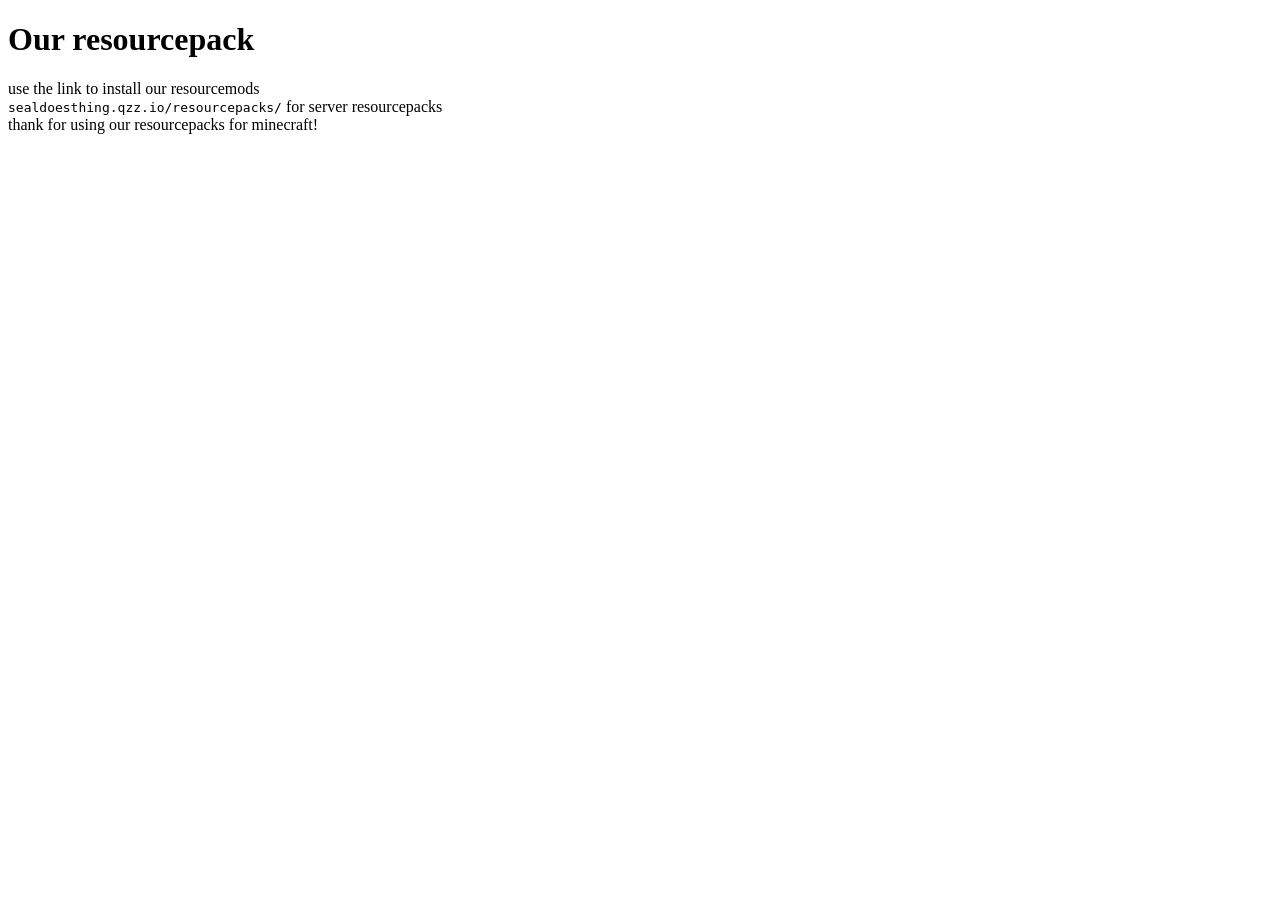
==== index.html @ 66d475ef "Create index.html" ====
<!DOCTYPE html>
<html>
    <head>
        <title>Our Resoucepacks</title>
        <link rel="stylesheet" href="style.css">
    </head>
    <body>
        <header>
            <h1>Our resourcepack</h1>
        </header>
        <main>
            <p>use the link to install our resourcemods<br>
                 <code>sealdoesthing.qzz.io/resourcepacks/</code> for server resourcepacks
            <br> thank for using our resourcepacks for minecraft!
            </p>
            <br>
        </main>
    </body>
</html>
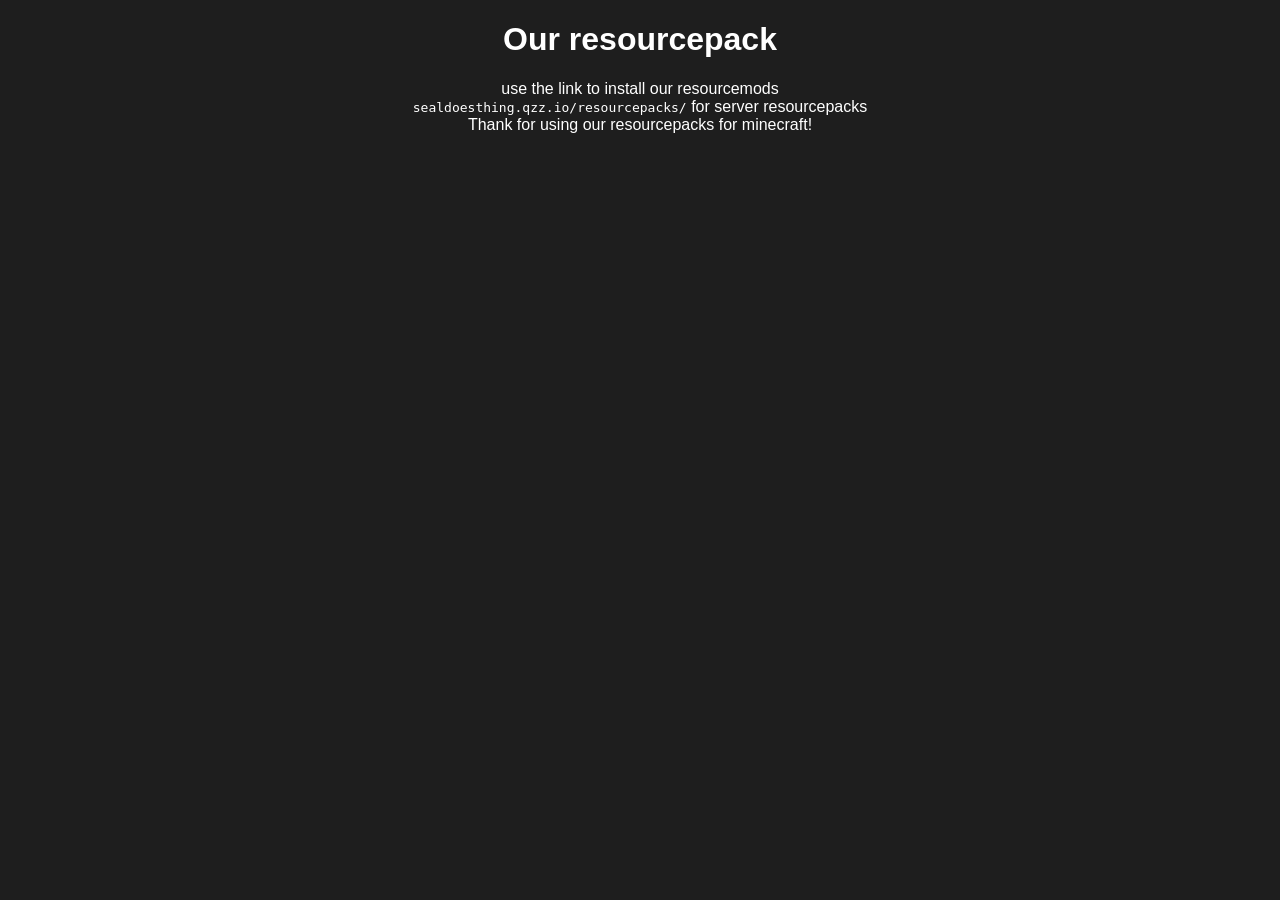
==== commit 98d70170: "commiting Add resourcepacks/Redesign_Item.zip and a new style.css providing basic dark styling (dark" ====
--- a/index.html
+++ b/index.html
@@ -11,7 +11,7 @@
         <main>
             <p>use the link to install our resourcemods<br>
                  <code>sealdoesthing.qzz.io/resourcepacks/</code> for server resourcepacks
-            <br> thank for using our resourcepacks for minecraft!
+            <br> Thank for using our resourcepacks for minecraft!
             </p>
             <br>
         </main>
--- a/style.css
+++ b/style.css
@@ -0,0 +1,6 @@
+body {
+    background-color: #1e1e1e;
+    color: #ffffff;
+    font-family: Arial, sans-serif;
+    text-align: center;
+}
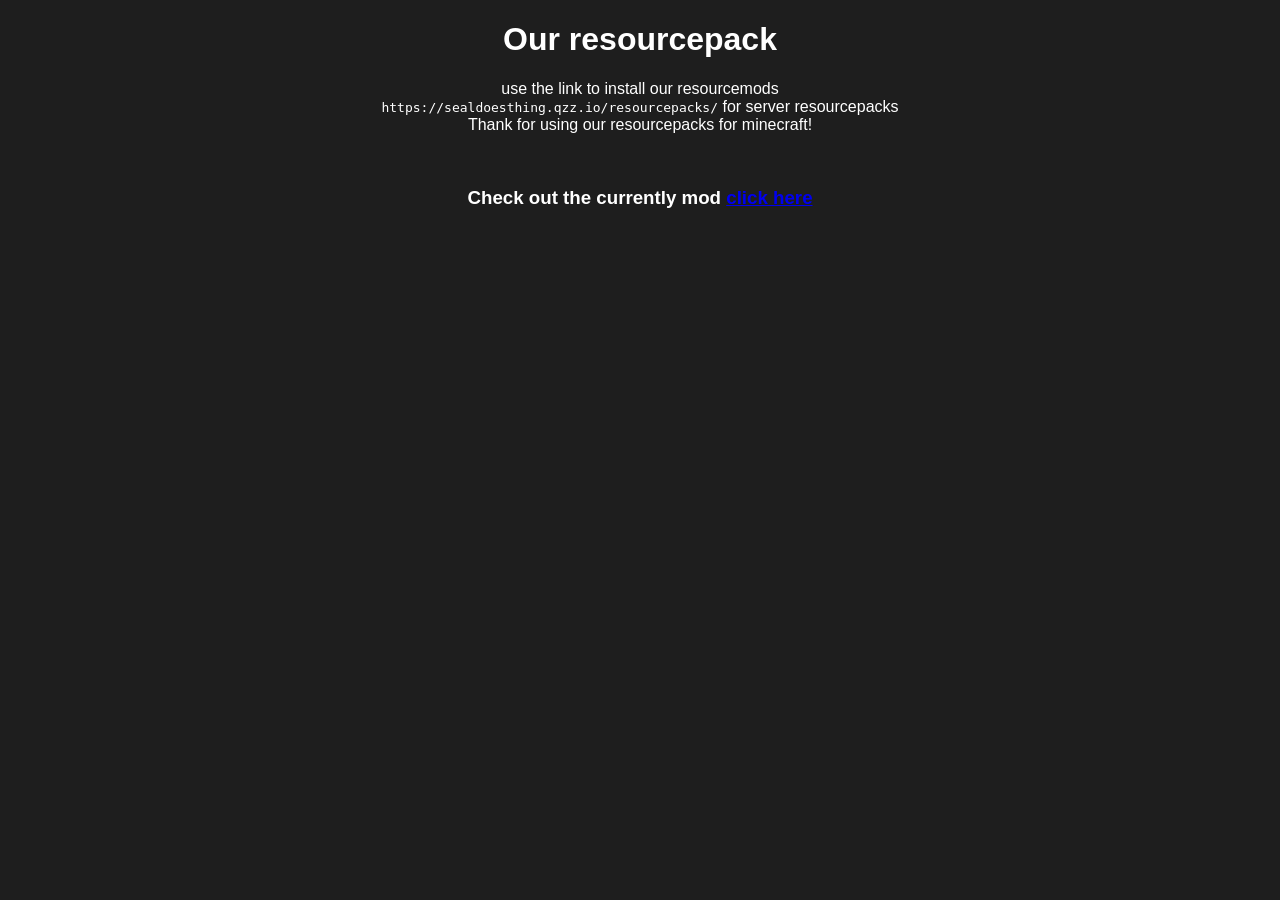
==== commit 10ae51eb: "updated" ====
--- a/index.html
+++ b/index.html
@@ -10,10 +10,11 @@
         </header>
         <main>
             <p>use the link to install our resourcemods<br>
-                 <code>sealdoesthing.qzz.io/resourcepacks/</code> for server resourcepacks
+                 <code>https://sealdoesthing.qzz.io/resourcepacks/</code> for server resourcepacks
             <br> Thank for using our resourcepacks for minecraft!
             </p>
             <br>
+            <h3>Check out the currently mod <a href="resourcepacks/main.html">click here</a></h3>
         </main>
     </body>
 </html>
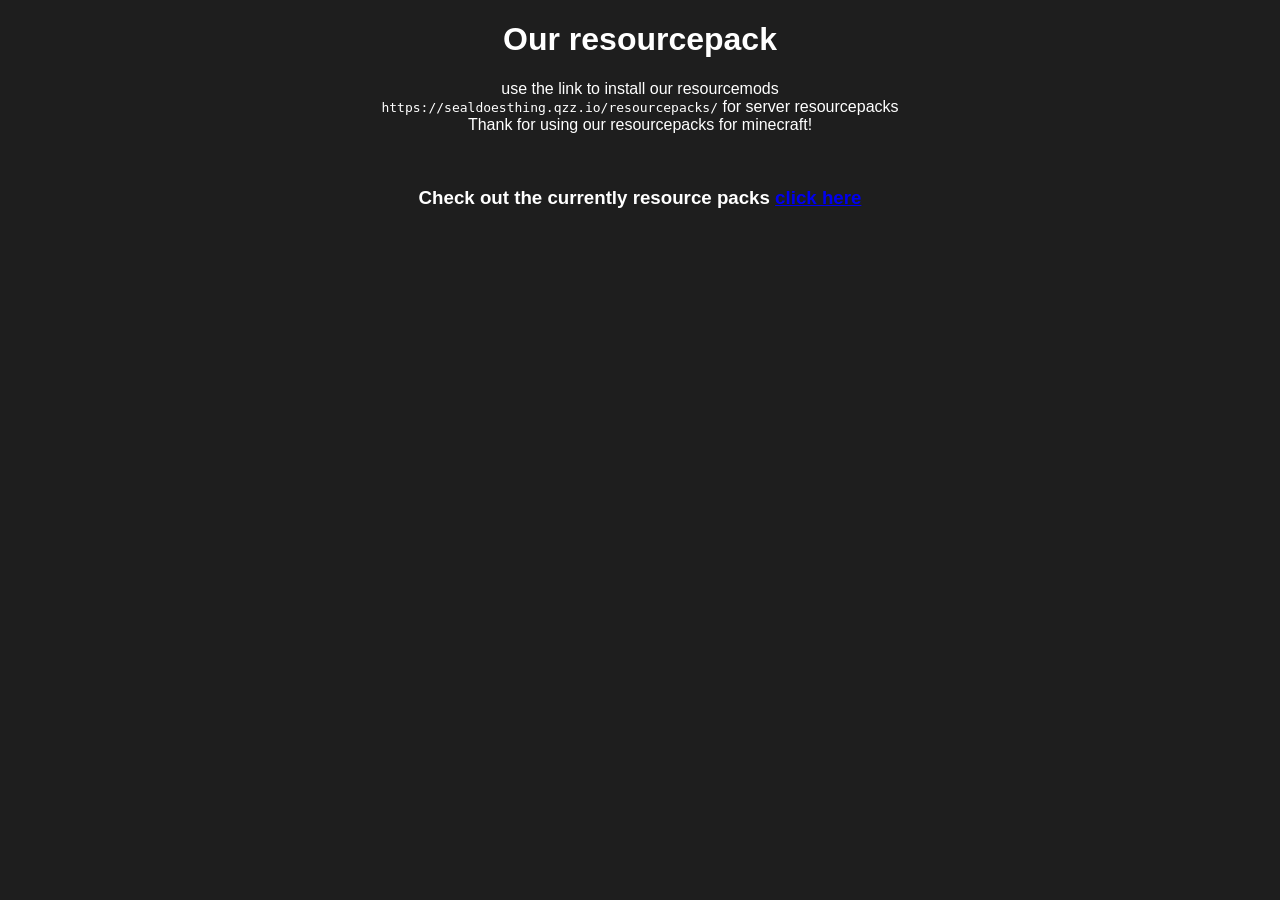
==== commit 06c9825b: "Accidental say mod instead resourcepacks" ====
--- a/index.html
+++ b/index.html
@@ -14,7 +14,7 @@
             <br> Thank for using our resourcepacks for minecraft!
             </p>
             <br>
-            <h3>Check out the currently mod <a href="resourcepacks/main.html">click here</a></h3>
+            <h3>Check out the currently resource packs <a href="resourcepacks/main.html">click here</a></h3>
         </main>
     </body>
 </html>
